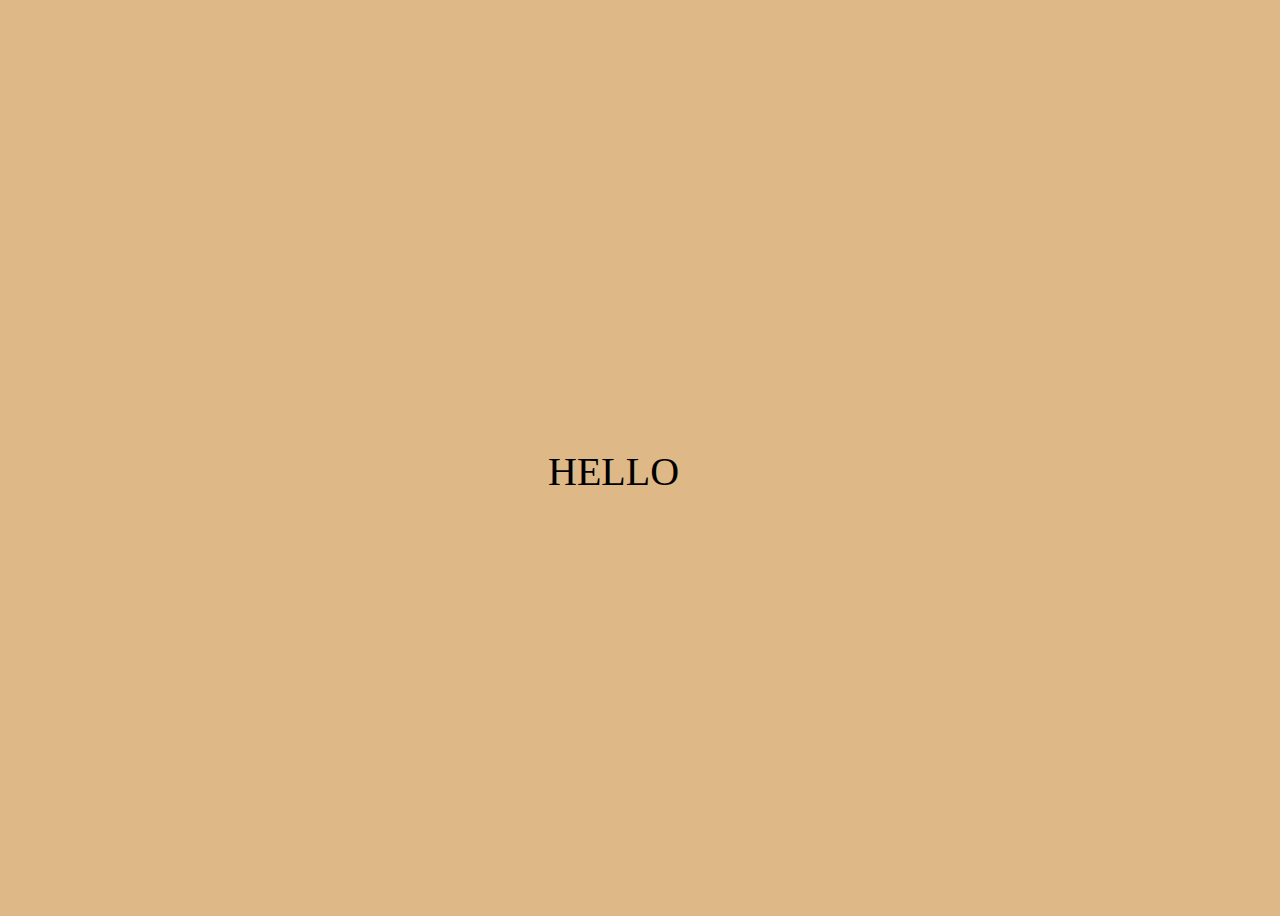
==== index.html @ c4423fe1 "Add files via upload" ====
<!DOCTYPE html>
<html lang="en">
  <head>
    <meta charset="UTF-8" />
    <meta name="viewport" content="width=device-width, initial-scale=1.0" />
    <title>Day-01</title>
    <link rel="stylesheet" href="style.css" />
  </head>
  <body>
    <div class="para">
      <p>HELLO</p>
    </div>
  </body>
</html>
---- style.css ----
body {
  width: 100%;
  height: 100vh;
  display: flex;
  justify-content: center;
  align-items: center;
  background-color: burlywood;
}

.para {
  width: 200px;
  height: 100px;
  display: flex;
}

.para > p {
  font-size: 2.5rem;
}
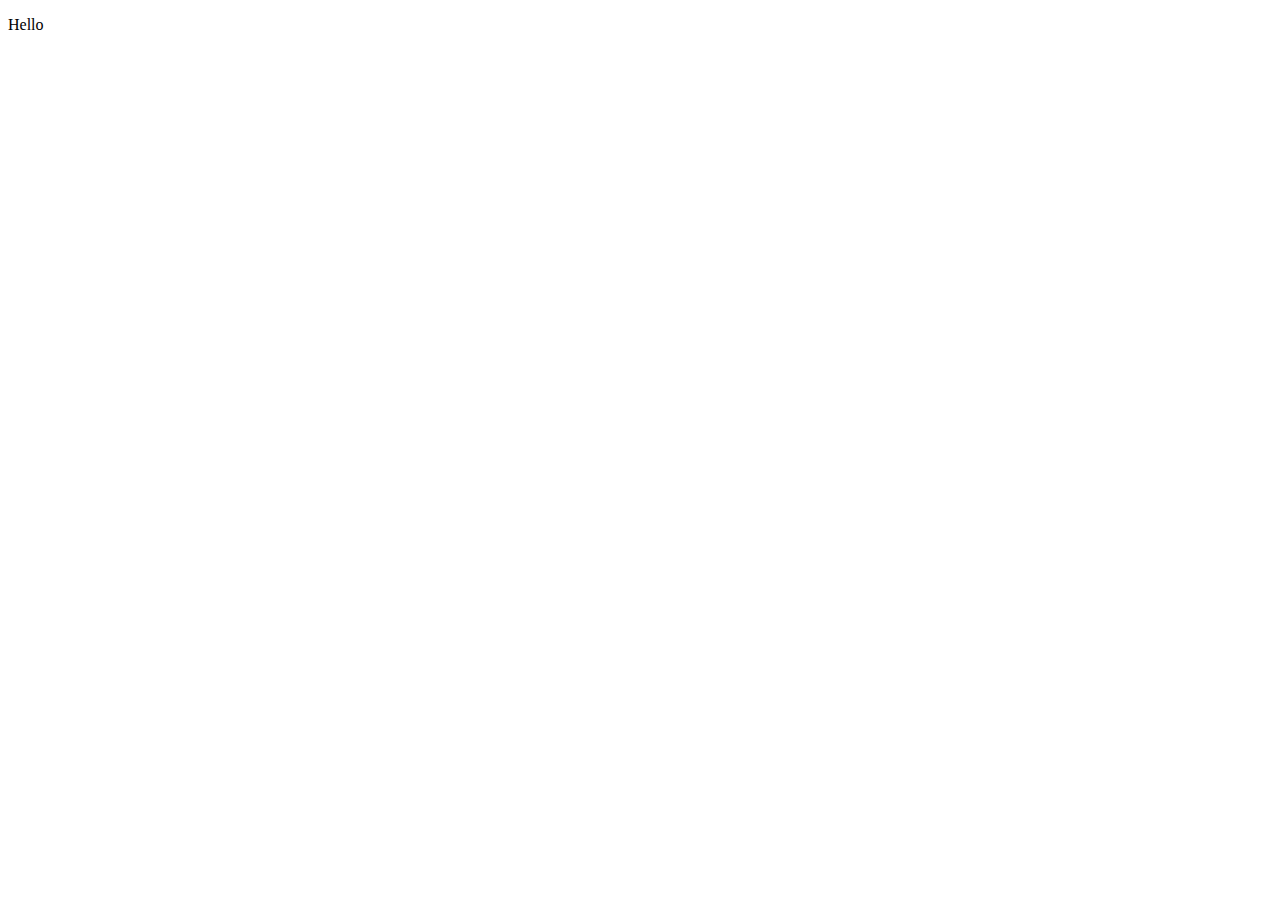
==== commit 1aedf433: "Only changes Test.txt file" ====
--- a/index.html
+++ b/index.html
@@ -1,14 +1,11 @@
-<!DOCTYPE html>
-<html lang="en">
-  <head>
-    <meta charset="UTF-8" />
-    <meta name="viewport" content="width=device-width, initial-scale=1.0" />
-    <title>Day-01</title>
-    <link rel="stylesheet" href="style.css" />
-  </head>
-  <body>
-    <div class="para">
-      <p>HELLO</p>
-    </div>
-  </body>
-</html>
+<!DOCTYPE html>
+<html lang="en">
+  <head>
+    <meta charset="UTF-8" />
+    <meta name="viewport" content="width=device-width, initial-scale=1.0" />
+    <title>Test Page</title>
+  </head>
+  <body>
+    <p>Hello</p>
+  </body>
+</html>
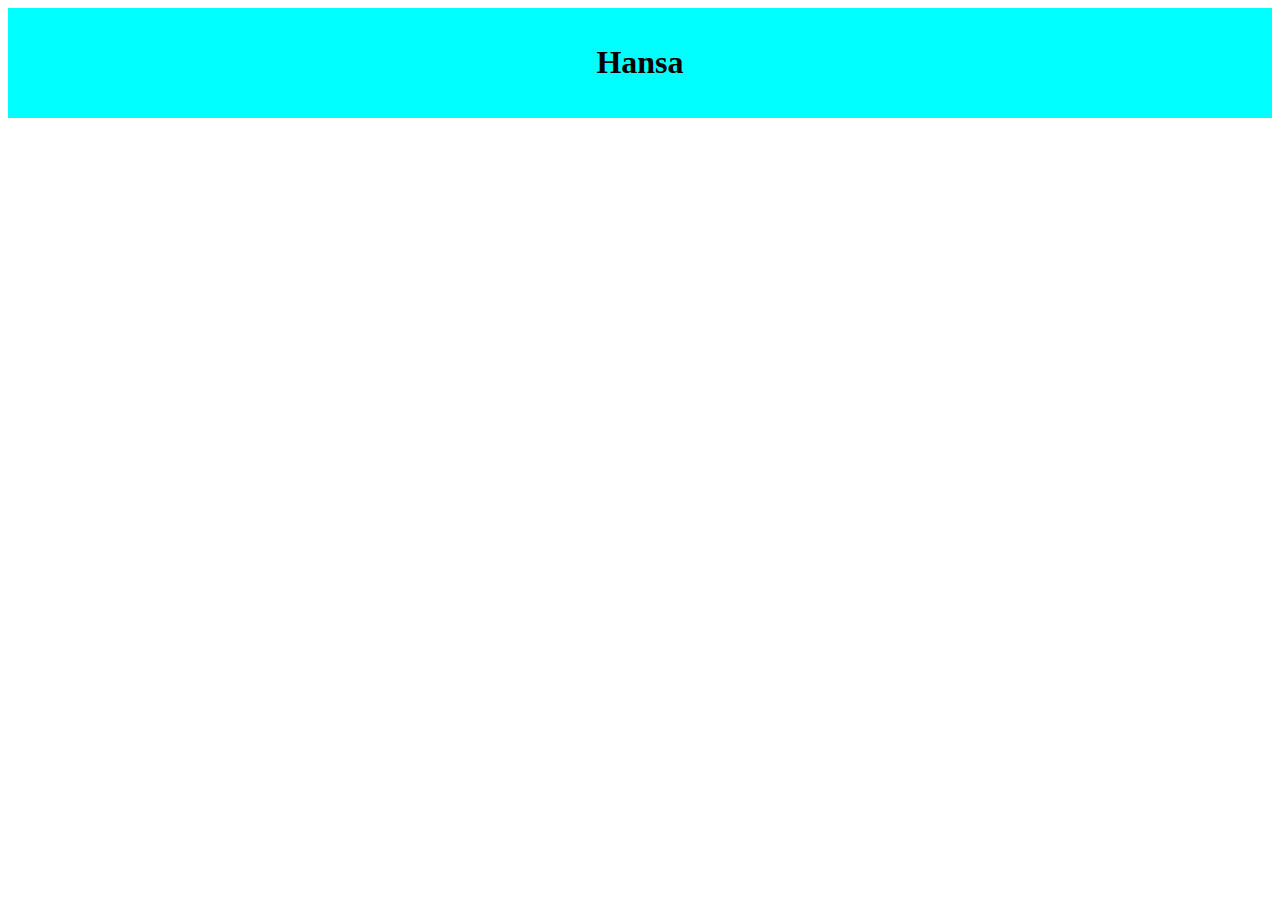
==== commit 24820b97: "index.html And style.css are update" ====
--- a/index.html
+++ b/index.html
@@ -4,8 +4,11 @@
     <meta charset="UTF-8" />
     <meta name="viewport" content="width=device-width, initial-scale=1.0" />
     <title>Test Page</title>
+    <link rel="stylesheet" href="style.css" />
   </head>
   <body>
-    <p>Hello</p>
+    <div class="Div1">
+      <h1>Hansa</h1>
+    </div>
   </body>
 </html>
--- a/style.css
+++ b/style.css
@@ -0,0 +1,7 @@
+.Div1 {
+  width: 100%;
+  padding: 15px 0;
+  display: flex;
+  justify-content: center;
+  background-color: aqua;
+}
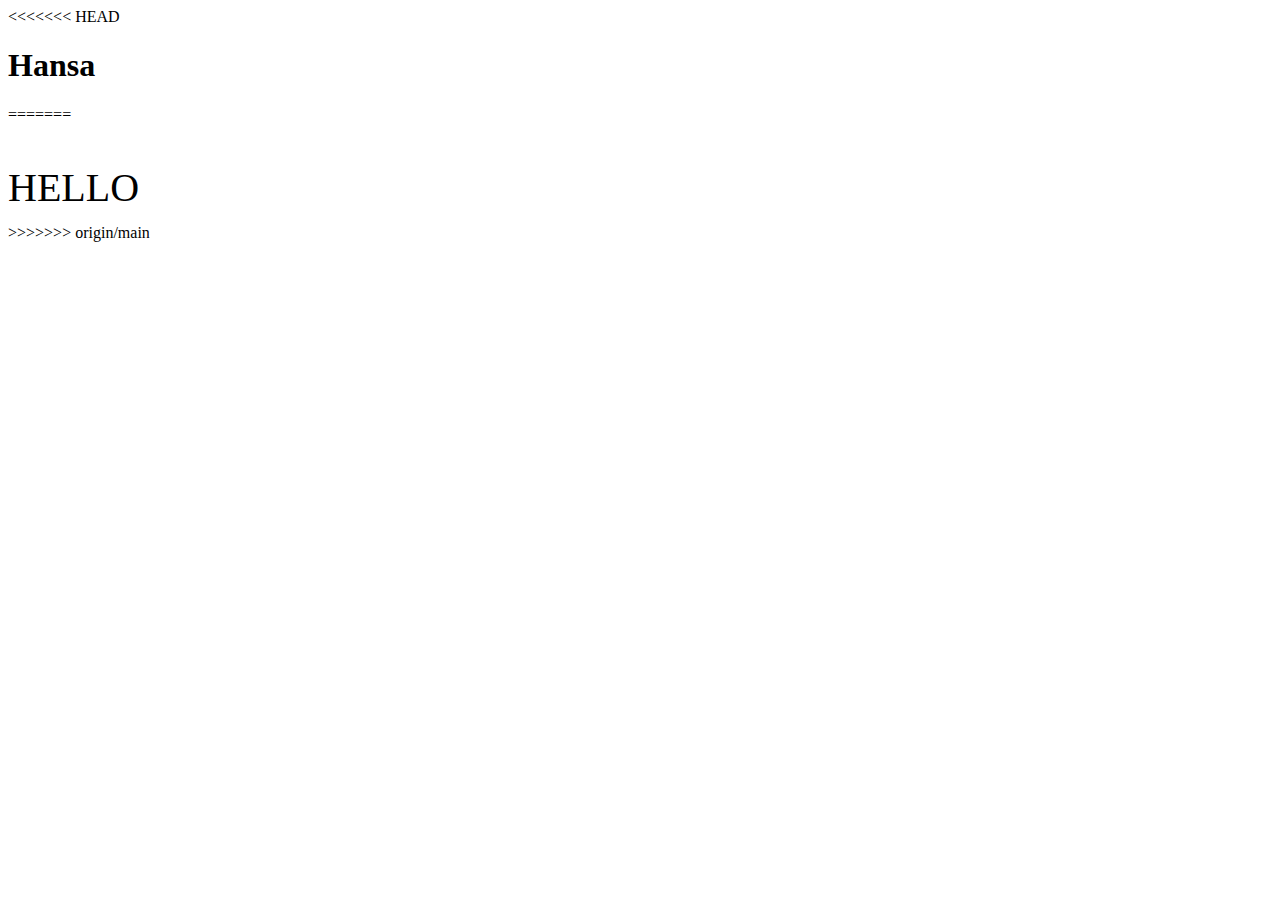
==== commit c664a4bd: "Update All files" ====
--- a/index.html
+++ b/index.html
@@ -1,3 +1,4 @@
+<<<<<<< HEAD
 <!DOCTYPE html>
 <html lang="en">
   <head>
@@ -12,3 +13,19 @@
     </div>
   </body>
 </html>
+=======
+<!DOCTYPE html>
+<html lang="en">
+  <head>
+    <meta charset="UTF-8" />
+    <meta name="viewport" content="width=device-width, initial-scale=1.0" />
+    <title>Day-01</title>
+    <link rel="stylesheet" href="style.css" />
+  </head>
+  <body>
+    <div class="para">
+      <p>HELLO</p>
+    </div>
+  </body>
+</html>
+>>>>>>> origin/main
--- a/style.css
+++ b/style.css
@@ -1,3 +1,4 @@
+<<<<<<< HEAD
 .Div1 {
   width: 100%;
   padding: 15px 0;
@@ -5,3 +6,23 @@
   justify-content: center;
   background-color: aqua;
 }
+=======
+body {
+  width: 100%;
+  height: 100vh;
+  display: flex;
+  justify-content: center;
+  align-items: center;
+  background-color: burlywood;
+}
+
+.para {
+  width: 200px;
+  height: 100px;
+  display: flex;
+}
+
+.para > p {
+  font-size: 2.5rem;
+}
+>>>>>>> origin/main
--- a/style.css
+++ b/style.css
@@ -1,3 +1,4 @@
+<<<<<<< HEAD
 .Div1 {
   width: 100%;
   padding: 15px 0;
@@ -5,3 +6,23 @@
   justify-content: center;
   background-color: aqua;
 }
+=======
+body {
+  width: 100%;
+  height: 100vh;
+  display: flex;
+  justify-content: center;
+  align-items: center;
+  background-color: burlywood;
+}
+
+.para {
+  width: 200px;
+  height: 100px;
+  display: flex;
+}
+
+.para > p {
+  font-size: 2.5rem;
+}
+>>>>>>> origin/main
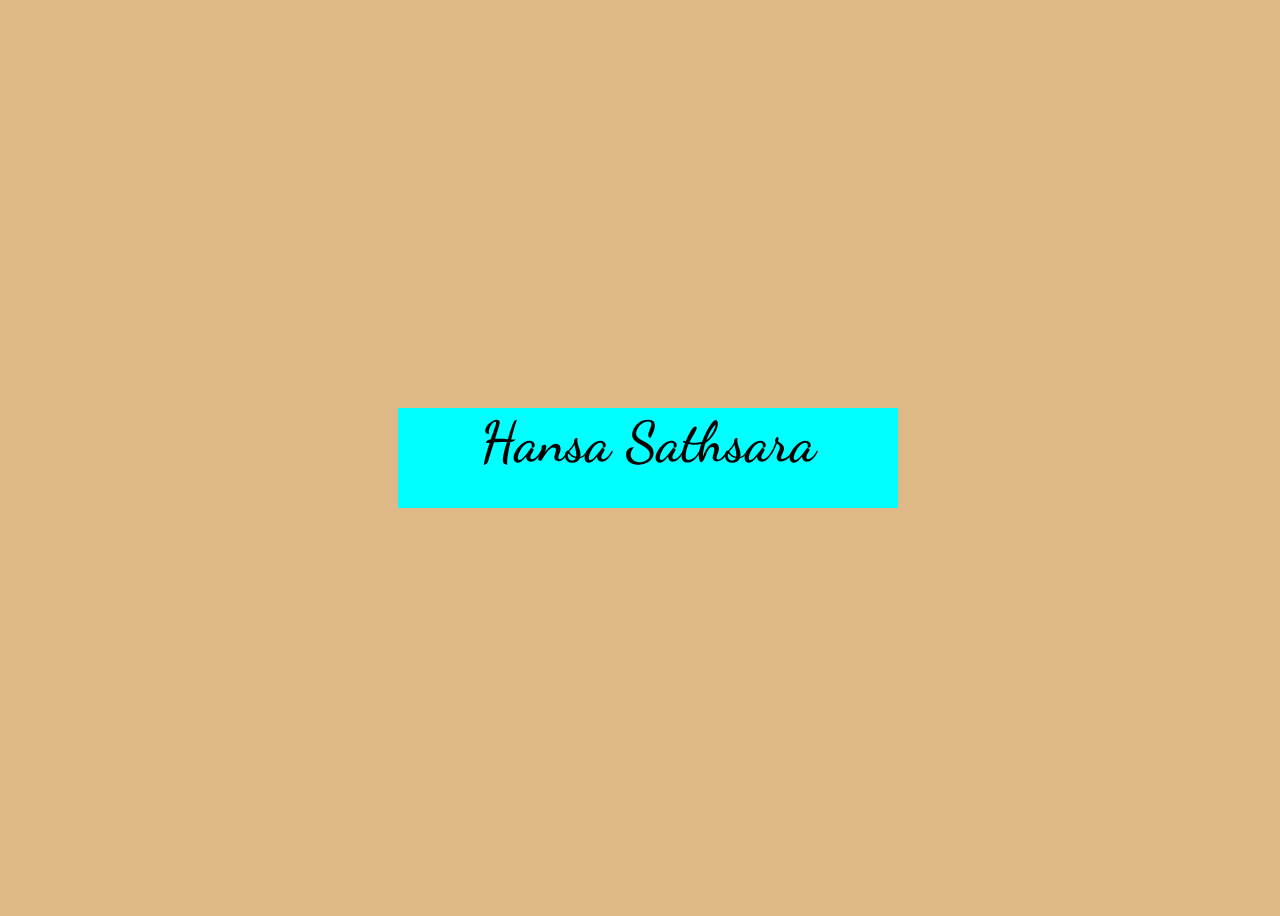
==== commit db6e1db8: "updated index.html and style.css" ====
--- a/index.html
+++ b/index.html
@@ -1,31 +1,14 @@
-<<<<<<< HEAD
-<!DOCTYPE html>
-<html lang="en">
-  <head>
-    <meta charset="UTF-8" />
-    <meta name="viewport" content="width=device-width, initial-scale=1.0" />
-    <title>Test Page</title>
-    <link rel="stylesheet" href="style.css" />
-  </head>
-  <body>
-    <div class="Div1">
-      <h1>Hansa</h1>
-    </div>
-  </body>
-</html>
-=======
-<!DOCTYPE html>
-<html lang="en">
-  <head>
-    <meta charset="UTF-8" />
-    <meta name="viewport" content="width=device-width, initial-scale=1.0" />
-    <title>Day-01</title>
-    <link rel="stylesheet" href="style.css" />
-  </head>
-  <body>
-    <div class="para">
-      <p>HELLO</p>
-    </div>
-  </body>
-</html>
->>>>>>> origin/main
+<!DOCTYPE html>
+<html lang="en">
+  <head>
+    <meta charset="UTF-8" />
+    <meta name="viewport" content="width=device-width, initial-scale=1.0" />
+    <title>Day-01</title>
+    <link rel="stylesheet" href="style.css" />
+  </head>
+  <body>
+    <div class="para">
+      <h1>Hansa Sathsara</h1>
+    </div>
+  </body>
+</html>
--- a/style.css
+++ b/style.css
@@ -1,28 +1,27 @@
-<<<<<<< HEAD
-.Div1 {
-  width: 100%;
-  padding: 15px 0;
-  display: flex;
-  justify-content: center;
-  background-color: aqua;
-}
-=======
-body {
-  width: 100%;
-  height: 100vh;
-  display: flex;
-  justify-content: center;
-  align-items: center;
-  background-color: burlywood;
-}
-
-.para {
-  width: 200px;
-  height: 100px;
-  display: flex;
-}
-
-.para > p {
-  font-size: 2.5rem;
-}
->>>>>>> origin/main
+/* Importing  google Font family */
+
+@import url("https://fonts.googleapis.com/css2?family=Dancing+Script:wght@400..700&display=swap");
+
+body {
+  width: 100%;
+  height: 100vh;
+  display: flex;
+  justify-content: center;
+  align-items: center;
+  background-color: burlywood;
+}
+
+.para {
+  width: 500px;
+  height: 100px;
+  display: flex;
+  justify-content: center;
+  background-color: aqua;
+}
+
+.para > h1 {
+  font-size: 3.5rem;
+  font-family: "Dancing Script", serif;
+  font-weight: 600;
+  margin: 0 0;
+}
